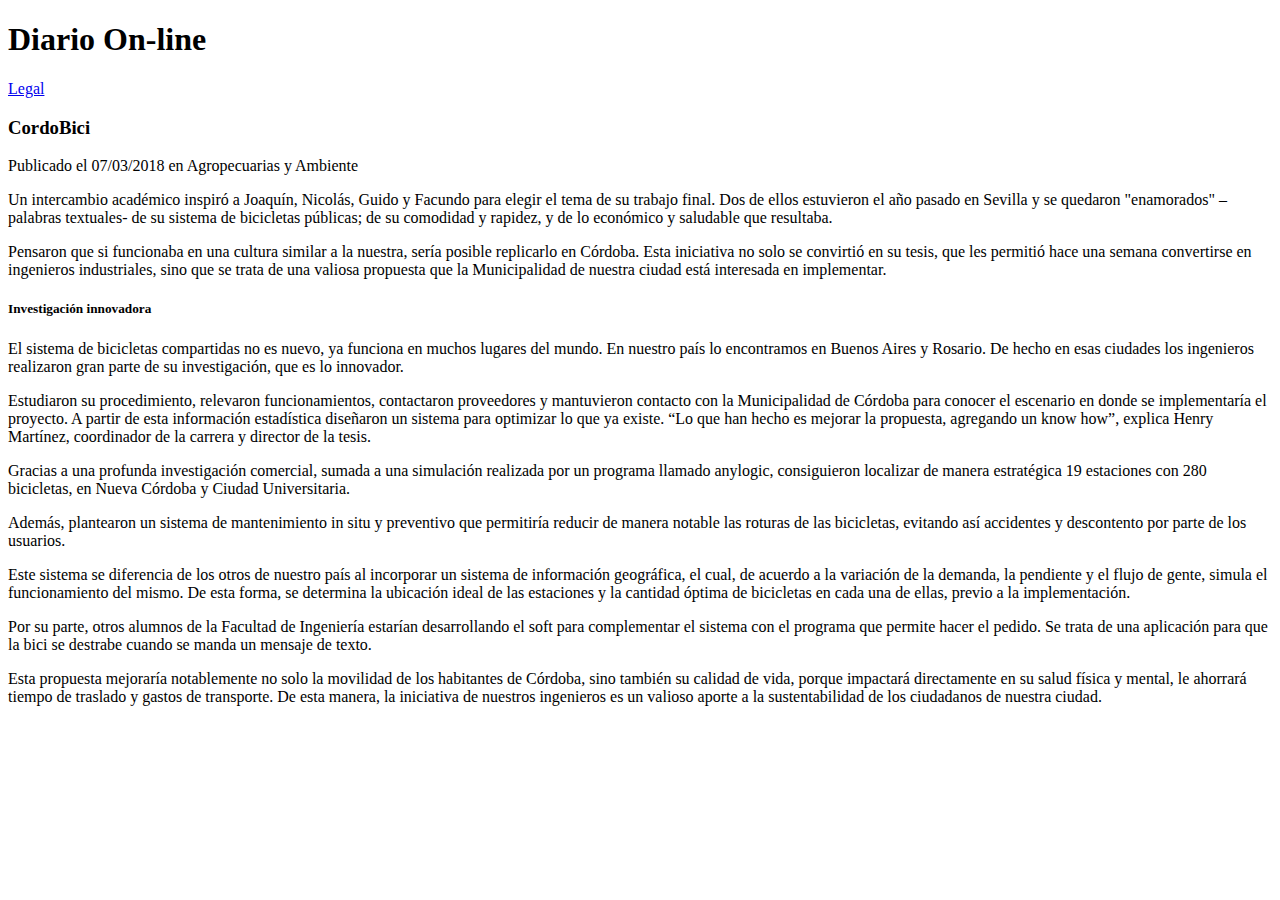
==== Ejercicios-CSS/ej_columnas.html @ 4273ba06 "Initial commit" ====
<!DOCTYPE html>
<html lang="es">
<head>
    <meta charset="UTF-8">
    <title>Ejercicio Columnas</title>
</head>
<body>
<!--Cree los estilos CSS necesarios para que el texto se visualice en 2 columnas-->
<header>
    <h1 id="tituloPrincipal">Diario On-line</h1>
</header>
<a href="ej_leyes.html" target="_blank">Legal</a>
<section>
    <h3 class="tituloNoticia">CordoBici</h3>
    Publicado el 07/03/2018 en Agropecuarias y Ambiente
    <article>
        <div>
            <p>
                Un intercambio académico inspiró a Joaquín, Nicolás, Guido y Facundo para elegir el tema de su trabajo final.
                Dos de ellos estuvieron el año pasado en Sevilla y se quedaron "enamorados" –palabras textuales- de su
                sistema de bicicletas públicas; de su comodidad y rapidez, y de lo económico y saludable que resultaba.
            </p>

            <p>
                Pensaron que si funcionaba en una cultura similar a la nuestra, sería posible replicarlo en Córdoba.
                Esta iniciativa no solo se convirtió en su tesis, que les permitió hace una semana convertirse en ingenieros
                industriales, sino que se trata de una valiosa propuesta que la Municipalidad de nuestra ciudad está
                interesada en implementar.
            </p>

            <h5 class="tituloNoticia">Investigación innovadora</h5>

            <p>
                El sistema de bicicletas compartidas no es nuevo, ya funciona en muchos lugares del mundo. En nuestro país
                lo encontramos en Buenos Aires y Rosario. De hecho en esas ciudades los ingenieros realizaron gran parte de
                su investigación, que es lo innovador.
            </p>

            <p>
                Estudiaron su procedimiento, relevaron funcionamientos, contactaron proveedores y mantuvieron contacto con
                la Municipalidad de Córdoba para conocer el escenario en donde se implementaría el proyecto.  A partir de
                esta información estadística diseñaron un sistema para optimizar lo que ya existe. “Lo que han hecho es
                mejorar la propuesta, agregando un know how”, explica Henry Martínez, coordinador de la carrera y director
                de la tesis.
            </p>
        </div>
        <div class="grid-item">
            <p>
                Gracias a una profunda investigación comercial, sumada a una simulación realizada por un programa llamado
                anylogic, consiguieron localizar de manera estratégica 19 estaciones con 280 bicicletas, en Nueva Córdoba y
                Ciudad Universitaria.
            </p>

            <p>
                Además, plantearon un sistema de mantenimiento in situ y preventivo que permitiría reducir de manera notable
                las roturas de las bicicletas, evitando así accidentes y descontento por parte de los usuarios.
            </p>

            <p>
                Este sistema se diferencia de los otros de nuestro país al incorporar un sistema de información geográfica,
                el cual, de acuerdo a la variación de la demanda, la pendiente y el flujo de gente, simula el funcionamiento
                del mismo. De esta forma, se determina la ubicación ideal de las estaciones y la cantidad óptima de
                bicicletas en cada una de ellas, previo a la implementación.
            </p>

            <p>
                Por su parte, otros alumnos de la Facultad de Ingeniería estarían desarrollando el soft para complementar
                el sistema con el programa que permite hacer el pedido.  Se trata de una aplicación para que la bici se
                destrabe cuando se manda un mensaje de texto.
            </p>

            <p>
                Esta propuesta mejoraría notablemente no solo la movilidad de los habitantes de Córdoba, sino también su
                calidad de vida, porque impactará directamente en su salud física y mental, le ahorrará tiempo de traslado
                y gastos de transporte. De esta manera, la iniciativa de nuestros ingenieros es un valioso aporte a la
                sustentabilidad de los ciudadanos de nuestra ciudad.
            </p>
        </div>
    </article>
</section>

</body>
</html>
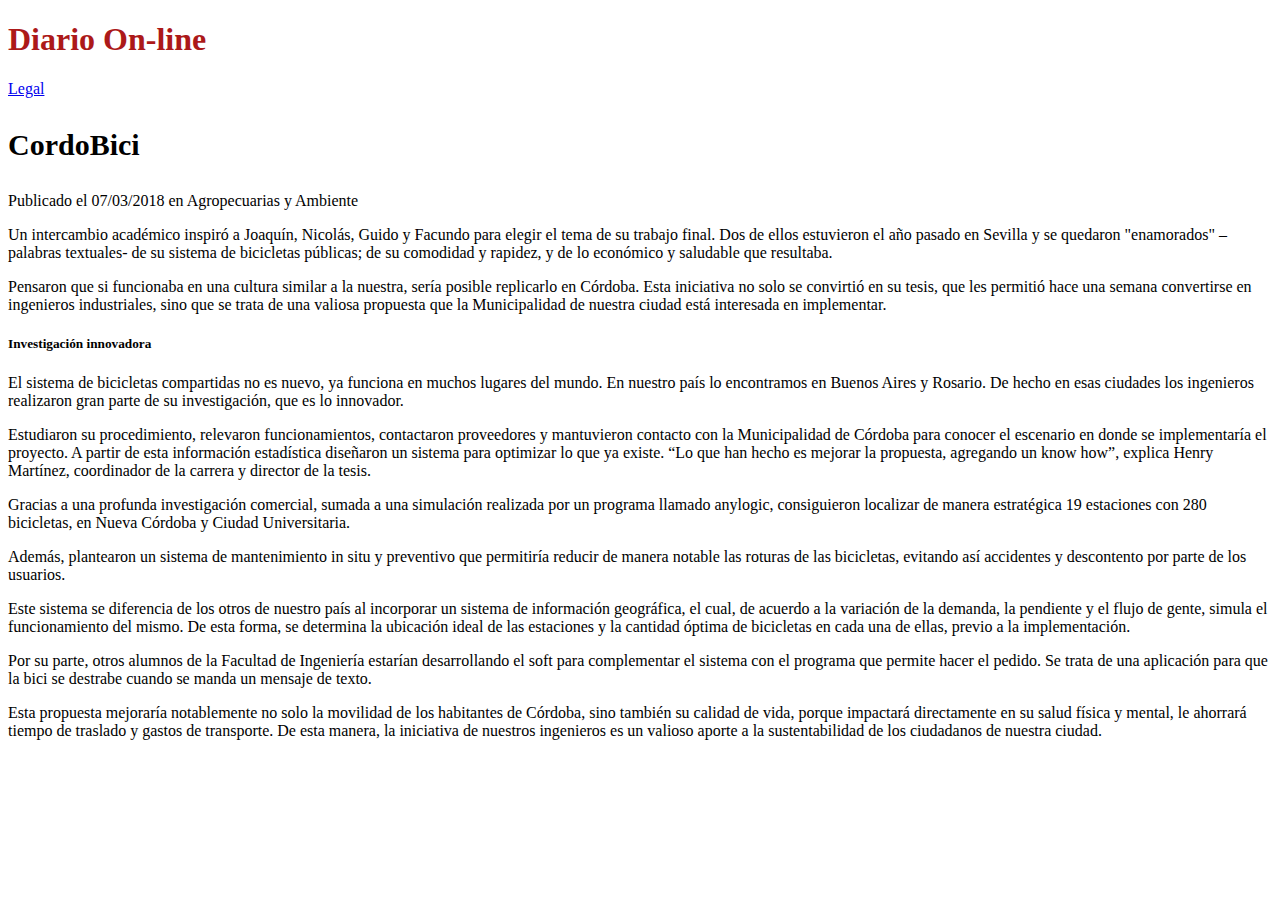
==== commit 4f5fa2df: "Se realizo ejercicio de estilo de lineas" ====
--- a/Ejercicios-CSS/ej_columnas.html
+++ b/Ejercicios-CSS/ej_columnas.html
@@ -4,14 +4,14 @@
     <meta charset="UTF-8">
     <title>Ejercicio Columnas</title>
 </head>
-<body>
+<body style="font-family: 'Arial Black'">
 <!--Cree los estilos CSS necesarios para que el texto se visualice en 2 columnas-->
 <header>
-    <h1 id="tituloPrincipal">Diario On-line</h1>
+    <h1 id="tituloPrincipal" style="color: #ac1919">Diario On-line</h1>
 </header>
 <a href="ej_leyes.html" target="_blank">Legal</a>
 <section>
-    <h3 class="tituloNoticia">CordoBici</h3>
+    <h3 class="tituloNoticia" style="font-size: 30px">CordoBici</h3>
     Publicado el 07/03/2018 en Agropecuarias y Ambiente
     <article>
         <div>
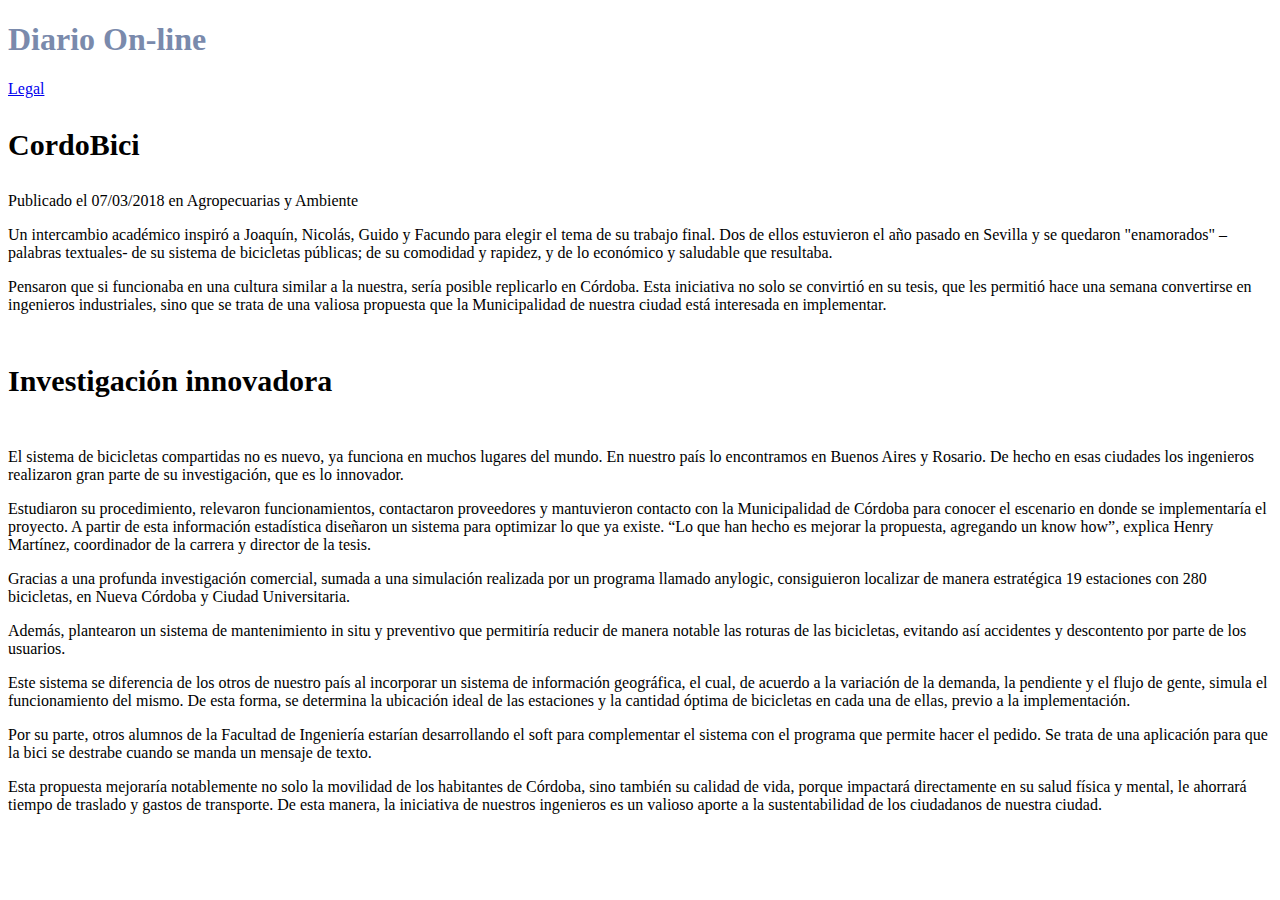
==== commit 9b294404: "Se realizo ejercicio de estilos incrustados" ====
--- a/Ejercicios-CSS/ej_columnas.html
+++ b/Ejercicios-CSS/ej_columnas.html
@@ -3,15 +3,26 @@
 <head>
     <meta charset="UTF-8">
     <title>Ejercicio Columnas</title>
+    <style>
+        #tituloPrincipal{
+            color: #7a8aac;
+        }
+        .tituloNoticia{
+            font-size: 30px;
+        }
+        body{
+            font-family: Tahoma;
+        }
+    </style>
 </head>
-<body style="font-family: 'Arial Black'">
+<body>
 <!--Cree los estilos CSS necesarios para que el texto se visualice en 2 columnas-->
 <header>
-    <h1 id="tituloPrincipal" style="color: #ac1919">Diario On-line</h1>
+    <h1 id="tituloPrincipal">Diario On-line</h1>
 </header>
 <a href="ej_leyes.html" target="_blank">Legal</a>
 <section>
-    <h3 class="tituloNoticia" style="font-size: 30px">CordoBici</h3>
+    <h3 class="tituloNoticia">CordoBici</h3>
     Publicado el 07/03/2018 en Agropecuarias y Ambiente
     <article>
         <div>
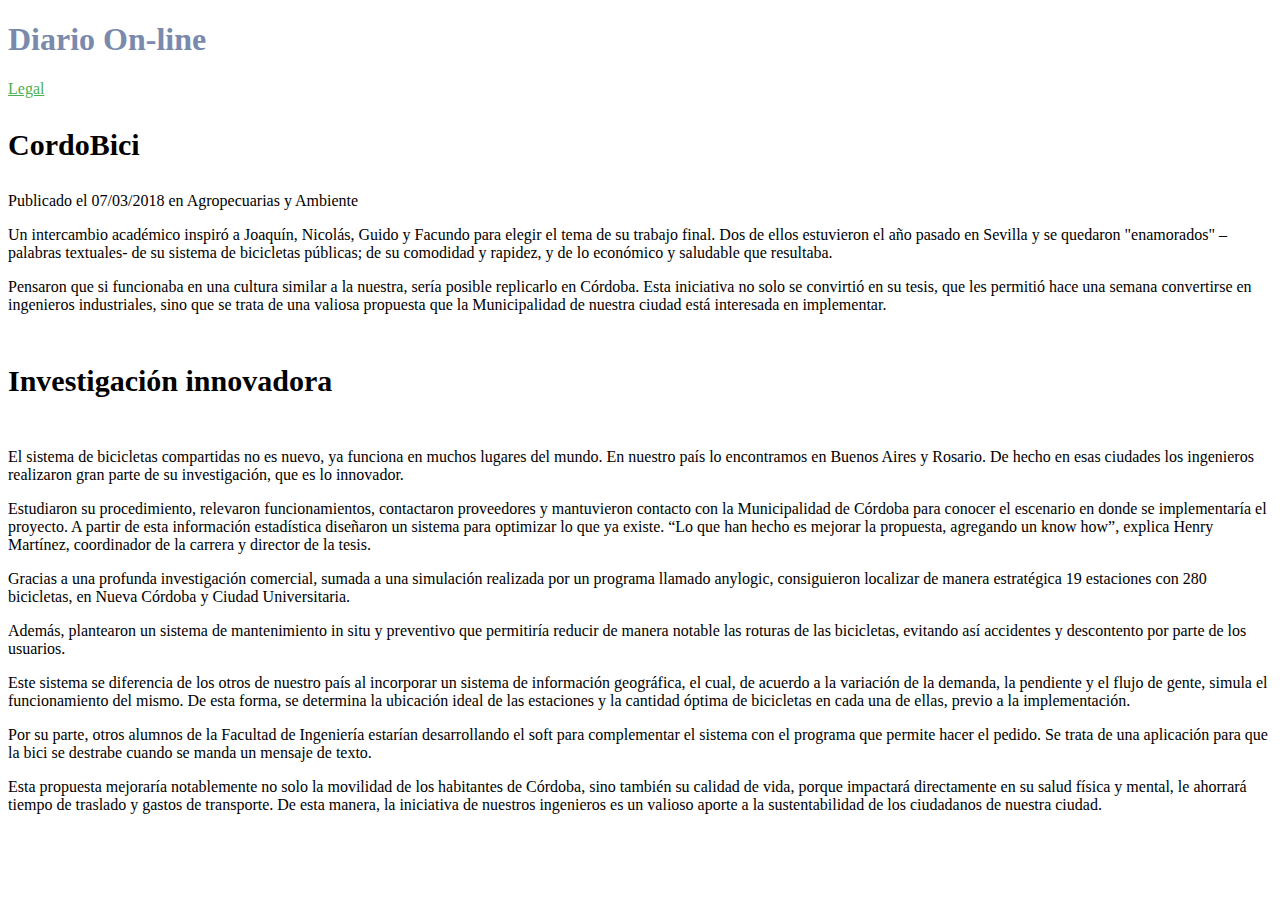
==== commit ca07b6a6: "se realizo el ejercicio de Pseudoclases" ====
--- a/Ejercicios-CSS/ej_columnas.html
+++ b/Ejercicios-CSS/ej_columnas.html
@@ -12,6 +12,15 @@
         }
         body{
             font-family: Tahoma;
+        }
+        a:link, a:visited{
+            color: #4CAF50;
+        }
+        a:hover{
+            font-size: 1.4em;
+        }
+        a:active{
+            font-weight: bold;
         }
     </style>
 </head>
